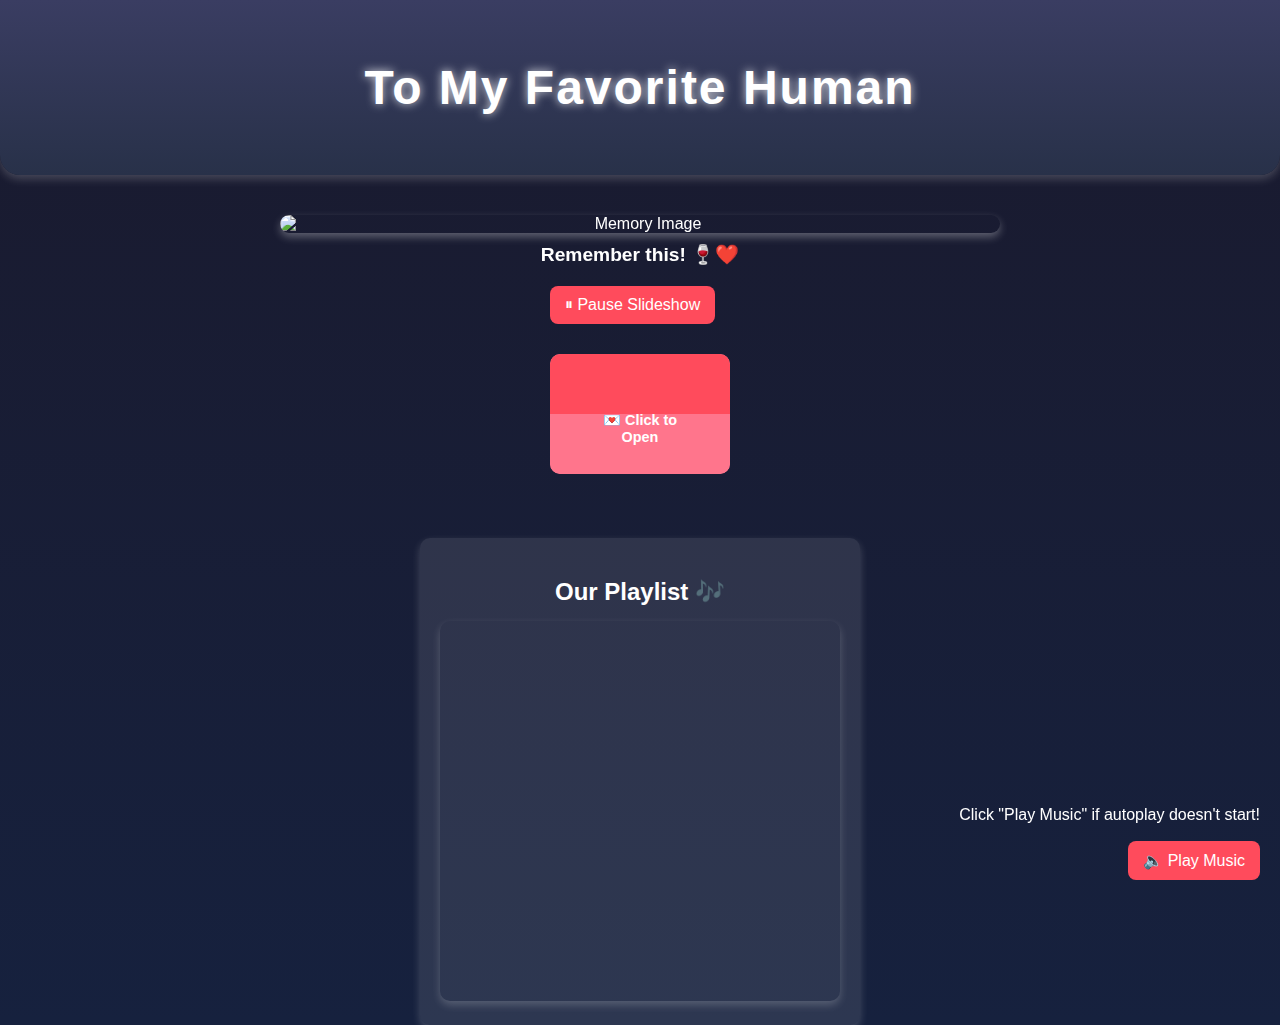
==== index.html @ 09faa34b "rename" ====
<!DOCTYPE html>
<html lang="en">
<head>
    <meta charset="UTF-8">
    <meta name="viewport" content="width=device-width, initial-scale=1.0">
    <title>Our Love Story</title>
    <link rel="stylesheet" href="style.css">
</head>
<body>

    <!-- 🎵 Background Music (Autoplay) -->
    <audio id="bg-music" loop>
        <source src="https://raw.githubusercontent.com/moksha09/Valentine/main/music/Lover.mp3" type="audio/mpeg">
    </audio>
    <button id="music-toggle">🔈 Play Music</button>
    <p id="music-message">Click "Play Music" if autoplay doesn't start!</p>    

    <!-- 💖 Page Header -->
    <div class="header">
        <div class="header-content">
            <h1 class="glowing-text">To My Favorite Human</h1>
        </div>
    </div>

    <!-- ❤️ Floating Hearts -->
    <div class="hearts-container"></div>

    <!-- 📸 Slideshow Section -->
    <div class="container">
        <div class="slideshow">
            <img id="slideshow-img" src="" alt="Memory Image">
            <div id="slideshow-caption"></div>
        </div>
        <button id="toggle-slideshow">⏸ Pause Slideshow</button>
    </div>

    <!-- 💌 Love Letter (Placed First) -->
    <div class="letter-section">
        <div class="envelope" onclick="openLetter()">
            <div class="body"></div>
            <div class="flap"></div>
            <p class="click-text">💌 Click to Open</p>
        </div>
        <div class="letter hidden" id="love-letter">
            <p>My love,</p>
            <p>I know I don’t say this enough, but I need you to know just how much you mean to me...</p>
            <p>Thank you for being patient with me. Thank you for standing by my side. Thank you for choosing me, even when things get difficult. You are my love, my home, and my happiness, and I cherish you more than I can ever express.</p>
            <p>I love you, Paras. With all my heart. Always. 💙</p>
            <p class="signature">Yours forever,<br>Moksha</p>
        </div>
    </div>

    <!-- 🎶 Spotify Playlist (Now Below the Letter) -->
    <div class="playlist-section">
        <h2>Our Playlist 🎶</h2>
        <iframe src="https://open.spotify.com/embed/playlist/1RxqerdaPoeEyxmJADeqrB?utm_source=generator&theme=0"
            width="100%" height="300" frameBorder="0" allowfullscreen="" 
            allow="autoplay; clipboard-write; encrypted-media; fullscreen; picture-in-picture" loading="lazy">
        </iframe>
    </div>

    <!-- 📜 Scripts -->
    <script src="script.js"></script>
</body>
</html>
---- style.css ----
/* General Styles */
body {
    font-family: 'Poppins', sans-serif;
    background: linear-gradient(to bottom, #1a1a2e, #16213e);
    color: white;
    margin: 0;
    padding: 0;
    overflow-x: hidden;
}

/* Header Styling */
/* ✨ Enhanced Header Styling */
.header {
    background: linear-gradient(to bottom, #3a3d62, #283149);
    padding: 60px 20px;
    text-align: center;
    color: #ffffff;
    position: relative;
    border-radius: 0 0 20px 20px;
    box-shadow: 0px 4px 10px rgba(255, 255, 255, 0.2);
    animation: fadeIn 1.5s ease-in-out;
}

/* ✨ Glowing Effect for the Heading */
.glowing-text {
    font-size: 3rem;
    font-weight: bold;
    letter-spacing: 2px;
    text-shadow: 0 0 10px rgba(255, 255, 255, 0.8);
    animation: glow 2s infinite alternate;
}

/* ✨ Subtle Glow Animation */
@keyframes glow {
    0% { text-shadow: 0 0 5px rgba(255, 255, 255, 0.6); }
    100% { text-shadow: 0 0 15px rgba(255, 255, 255, 1); }
}

/* 🌟 Smooth Fade-in Effect */
@keyframes fadeIn {
    from { opacity: 0; transform: translateY(-20px); }
    to { opacity: 1; transform: translateY(0); }
}

h1 {
    font-size: 3rem;
    font-weight: bold;
    margin: 0;
}

/* Main Container */
.container {
    max-width: 900px;
    margin: auto;
    padding: 20px;
}

/* Memory Section */
.memory {
    background: rgba(255, 255, 255, 0.1);
    backdrop-filter: blur(10px);
    padding: 20px;
    margin: 20px 0;
    border-radius: 12px;
    box-shadow: 0px 4px 8px rgba(255, 255, 255, 0.2);
    transition: transform 0.3s ease;
}

.memory:hover {
    background: #e8435f;
    box-shadow: 0px 4px 12px rgba(255, 100, 100, 0.5);
    transform: scale(1.05);
}

/* Memory Button */
.memory-btn {
    background: #ff4b5c;
    color: white;
    font-size: 1.2em;
    padding: 10px 20px;
    border: none;
    border-radius: 8px;
    cursor: pointer;
    transition: 0.3s ease;
}

.memory-btn:hover {
    background: #e8435f;
    box-shadow: 0px 4px 12px rgba(255, 100, 100, 0.5);
    transform: scale(1.05);
}

/* Image Container */
.image-container {
    display: flex;
    justify-content: center;
    gap: 10px;
}

/* Individual Images */
.small-image {
    border-radius: 8px;
    width: 45%;
    max-width: 250px;
    height: auto;
}

/* Centered Image */
.center-image {
    display: block;
    margin: auto;
    width: 60%;
    max-width: 300px;
}

/* Caption Styling */
.caption {
    font-size: 1.2em;
    font-weight: bold;
    margin-top: 10px;
}

/* Slideshow Container */
.slideshow {
    position: relative;
    max-width: 80%; /* Adjust width dynamically */
    margin: auto;
    text-align: center;
    padding: 20px;
}

/* Image Styling - Maintain Original Aspect Ratio */
.slideshow img {
    width: auto; /* Keep natural width */
    max-width: 100%; /* Prevent overflow */
    max-height: 400px; /* Prevent overly tall images */
    border-radius: 12px;
    box-shadow: 0px 4px 8px rgba(255, 255, 255, 0.3);
    transition: opacity 0.5s ease-in-out;
    display: block;
    margin: auto;
}
@media (max-width: 600px) {
    .slideshow img {
        max-height: 250px;
    }
}

/* Caption Styling */
#slideshow-caption {
    font-size: 1.2em;
    color: white;
    margin-top: 10px;
    font-weight: bold;
}

/* Slideshow Navigation Buttons */
.final-message {
    background: rgba(255, 255, 255, 0.1);
    padding: 20px;
    border-radius: 12px;
    text-align: center;
    max-width: 600px;
    margin: auto;
    color: rgb(255, 188, 188);
    font-size: 1.2em;
    font-weight: bold;
}
.final-message h2 {
    font-size: 2em;
    color: #fea449;
}
.final-message p {
    font-size: 1.1em;
    line-height: 1.5;
}

/* Background Music */ 
#music-toggle {
    position: fixed;
    bottom: 20px;
    right: 20px;
    background: #ff4b5c;
    color: white;
    border: none;
    padding: 10px 15px;
    border-radius: 8px;
    cursor: pointer;
    font-size: 1em;
    transition: 0.3s;
}
#music-toggle:hover {
    background: #e8435f;
    box-shadow: 0px 4px 12px rgba(255, 100, 100, 0.5);
    transform: scale(1.05);
}

#music-message {
    position: fixed;
    bottom: 60px;
    right: 20px;
    color: white;
    font-size: 1em;
    display: none; /* Hidden by default */
}

/*Toggle slideshow */ 
#toggle-slideshow {
    background: #ff4b5c;
    color: white;
    border: none;
    padding: 10px 15px;
    margin-bottom: 10px;
    border-radius: 8px;
    font-size: 1em;
    cursor: pointer;
    transition: 0.3s;
    margin-left: 40%;
}
#toggle-slideshow:hover {
    background: #e8435f;
    box-shadow: 0px 4px 12px rgba(255, 100, 100, 0.5);
    transform: scale(1.05);
}


/* Floating Hearts Container */
.hearts-container {
    position: fixed;
    top: 0;
    left: 0;
    width: 100%;
    height: 100%;
    pointer-events: none; /* Prevent hearts from blocking interactions */
    overflow: hidden;
}
/* Heart Styling */
.heart {
    width: 50px;
    height: 50px;
    background-image: url('https://raw.githubusercontent.com/moksha09/Valentine/main/images/heart2.png'); /* Make sure this URL works */
    background-size: cover;
    position: absolute;
    animation: float 5s linear infinite;
    opacity: 0.8;
}
/* Floating Animation */
@keyframes float {
    0% { transform: translateY(100vh) translateX(-10vw) scale(0.5); opacity: 1; }
    100% { transform: translateY(-10vh) translateX(10vw) scale(1.2); opacity: 0; }
}

/* 💌 Letter & 🎶 Playlist Layout */
.letter-playlist-container {
    display: flex;
    justify-content: center;
    align-items: flex-start;
    gap: 40px;
    margin: 60px auto;
    max-width: 1000px;
}

/* 💌 Love Letter Section */
.letter-section {
    flex: 1;
    text-align: center;
}

/* 🎵 Playlist Section */
.playlist-section {
    flex: 1;
    text-align: center;
    background: rgba(255, 255, 255, 0.1);
    padding: 20px;
    border-radius: 10px;
    margin: auto;
    margin-top: 5%;
    box-shadow: 0px 4px 8px rgba(255, 255, 255, 0.2);
    max-width: 400px;
}

/* 💌 Love Letter Styling */
.letter {
    max-width: 400px;
    background: rgb(245, 212, 175);
    padding: 20px;
    border-radius: 10px;
    text-align: left;
    box-shadow: 0px 4px 8px rgba(0, 0, 0, 0.2);
    transform: translateY(20px) rotate(-2deg);
    opacity: 1;
    transition: opacity 0.6s ease-in-out, transform 0.6s ease-in-out;
}

/* 💌 Envelope Styling */
.envelope {
    width: 200px;
    height: 140px;
    background: #ff758c;
    position: relative;
    margin: auto;
    border-radius: 10px;
    cursor: pointer;
    transition: transform 0.5s;
    overflow: hidden;
}

.envelope .flap {
    width: 100%;
    height: 50%;
    background: #ff4b5c;
    position: absolute;
    top: 0;
    left: 0;
    border-radius: 10px 10px 0 0;
    transform-origin: top;
    transition: transform 0.5s ease-in-out;
}
.envelope .body {
    width: 100%;
    height: 50%;
    background: #ff4b5c;
    position: absolute;
    bottom: 0;
    left: 0;
    border-radius: 0 0 10px 10px;
}
.click-text {
    font-size: 1.2em;
    position: absolute;
    top: 20%;
    left: 50%;
    transform: translate(-50%, -50%);
    color: white;
    font-weight: bold;
    opacity: 1;
    transition: opacity 0.5s ease-in-out;
}

/* 💌 Love Letter Text */
.letter p {
    font-size: 1.1em;
    color: #6b0e0e;
}
.letter .signature {
    text-align: right;
    font-weight: bold;
    font-family: 'Dancing Script', cursive;
    font-size: 1.4em;
    color: #a52a2a;
}
.hidden {
    display: none;
}

/* 🎵 Playlist Section */
.playlist-section h2 {
    color: white;
    font-size: 1.5em;
    margin-bottom: 15px;
}

.playlist-section iframe {
    border-radius: 10px;
    box-shadow: 0px 4px 8px rgba(255, 255, 255, 0.2);
    height: 380px;
}

/* Responsive Design */
@media (max-width: 768px) {
    .letter-playlist-container {
        flex-direction: column;
        align-items: center;
        text-align: center;
    }
}
.letter-container {
    text-align: center;
    margin-top: 30px;
    position: relative;
}

.envelope {
    width: 180px;
    height: 120px;
    background: #ff758c;
    position: relative;
    margin: auto;
    border-radius: 10px;
    cursor: pointer;
    transition: transform 0.5s;
    overflow: hidden; /* Ensures flap stays inside */
}

.envelope .flap {
    width: 100%;
    height: 50%;
    background: #ff4b5c;
    position: absolute;
    top: 0;
    left: 0;
    border-radius: 10px 10px 0 0;
    transform-origin: top;
    transition: transform 0.5s ease-in-out;
}

.envelope .body {
    width: 100%;
    height: 50%;
    background: #ff758c;
    position: absolute;
    bottom: 0;
    left: 0;
    border-radius: 0 0 10px 10px;
}

.click-text {
    font-size: 0.9em;
    position: absolute;
    top: 50%;
    left: 50%;
    transform: translate(-50%, -50%);
    color: white;
    font-weight: bold;
    opacity: 1;
    transition: opacity 0.5s ease-in-out;
}

/* Love letter styling */
.letter {
    max-width: 350px;
    background: white;
    padding: 20px;
    border-radius: 10px;
    margin: auto;
    text-align: left;
    box-shadow: 0px 4px 8px rgba(0, 0, 0, 0.2);
    transform: translateY(20px) rotate(-2deg);
    opacity: 0;
    transition: opacity 0.6s ease-in-out, transform 0.6s ease-in-out;
}

.letter p {
    font-size: 1.1em;
    color: #6b0e0e;
}

.letter .signature {
    text-align: right;
    font-weight: bold;
}

.hidden {
    display: none;
}
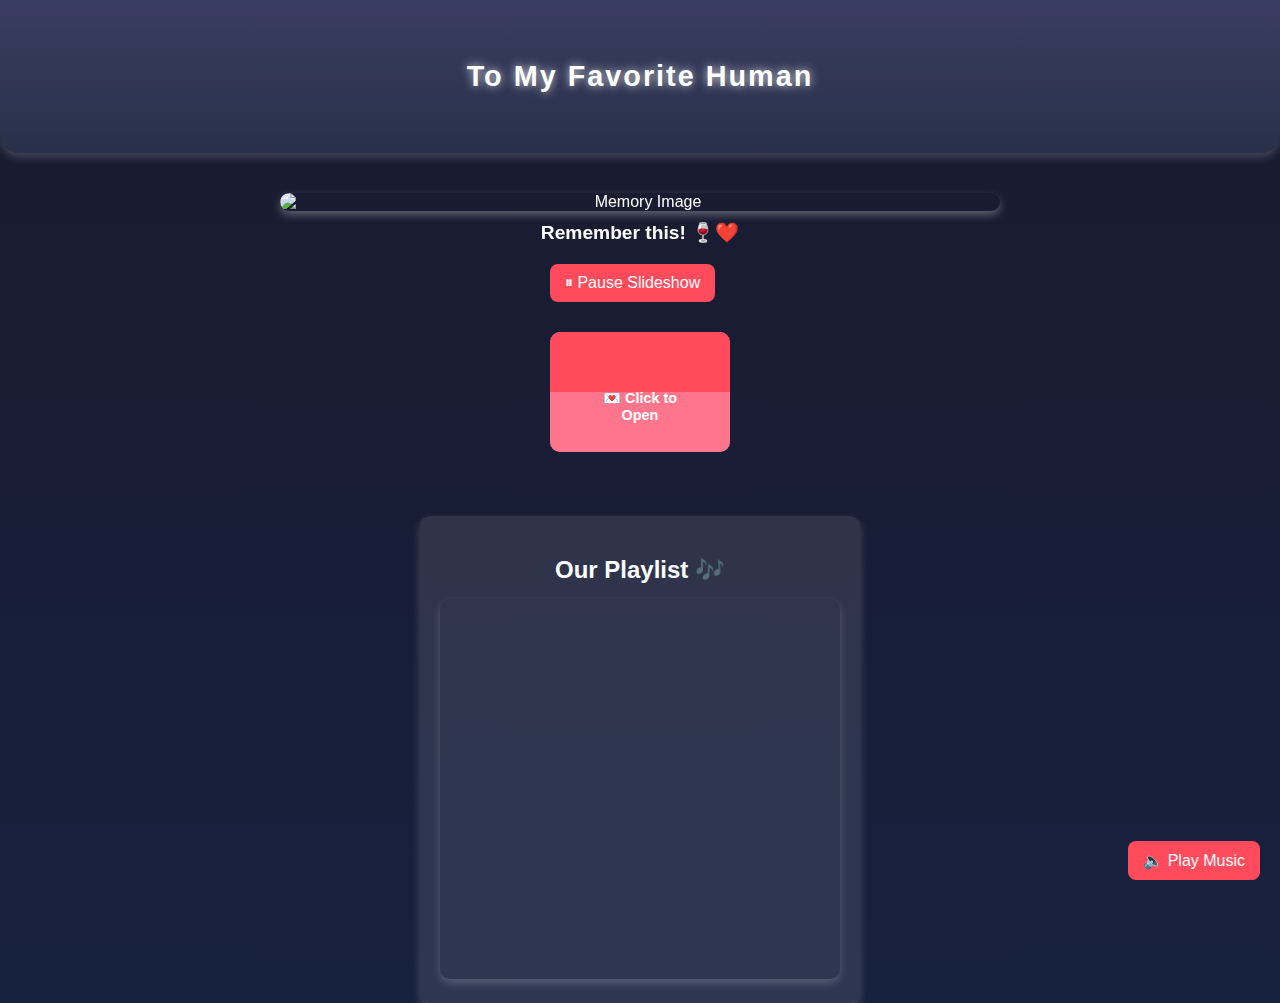
==== commit 7ccf9d8b: "REMOVE MUSIC MESSAGE" ====
--- a/index.html
+++ b/index.html
@@ -13,7 +13,6 @@
         <source src="https://raw.githubusercontent.com/moksha09/Valentine/main/music/Lover.mp3" type="audio/mpeg">
     </audio>
     <button id="music-toggle">🔈 Play Music</button>
-    <p id="music-message">Click "Play Music" if autoplay doesn't start!</p>    
 
     <!-- 💖 Page Header -->
     <div class="header">
--- a/style.css
+++ b/style.css
@@ -23,7 +23,7 @@
 
 /* ✨ Glowing Effect for the Heading */
 .glowing-text {
-    font-size: 3rem;
+    font-size: 1.8rem;
     font-weight: bold;
     letter-spacing: 2px;
     text-shadow: 0 0 10px rgba(255, 255, 255, 0.8);
@@ -43,7 +43,7 @@
 }
 
 h1 {
-    font-size: 3rem;
+    font-size: 1.8rem;
     font-weight: bold;
     margin: 0;
 }
@@ -163,11 +163,11 @@
     max-width: 600px;
     margin: auto;
     color: rgb(255, 188, 188);
-    font-size: 1.2em;
+    font-size: 1.0em;
     font-weight: bold;
 }
 .final-message h2 {
-    font-size: 2em;
+    font-size: 1.4em;
     color: #fea449;
 }
 .final-message p {
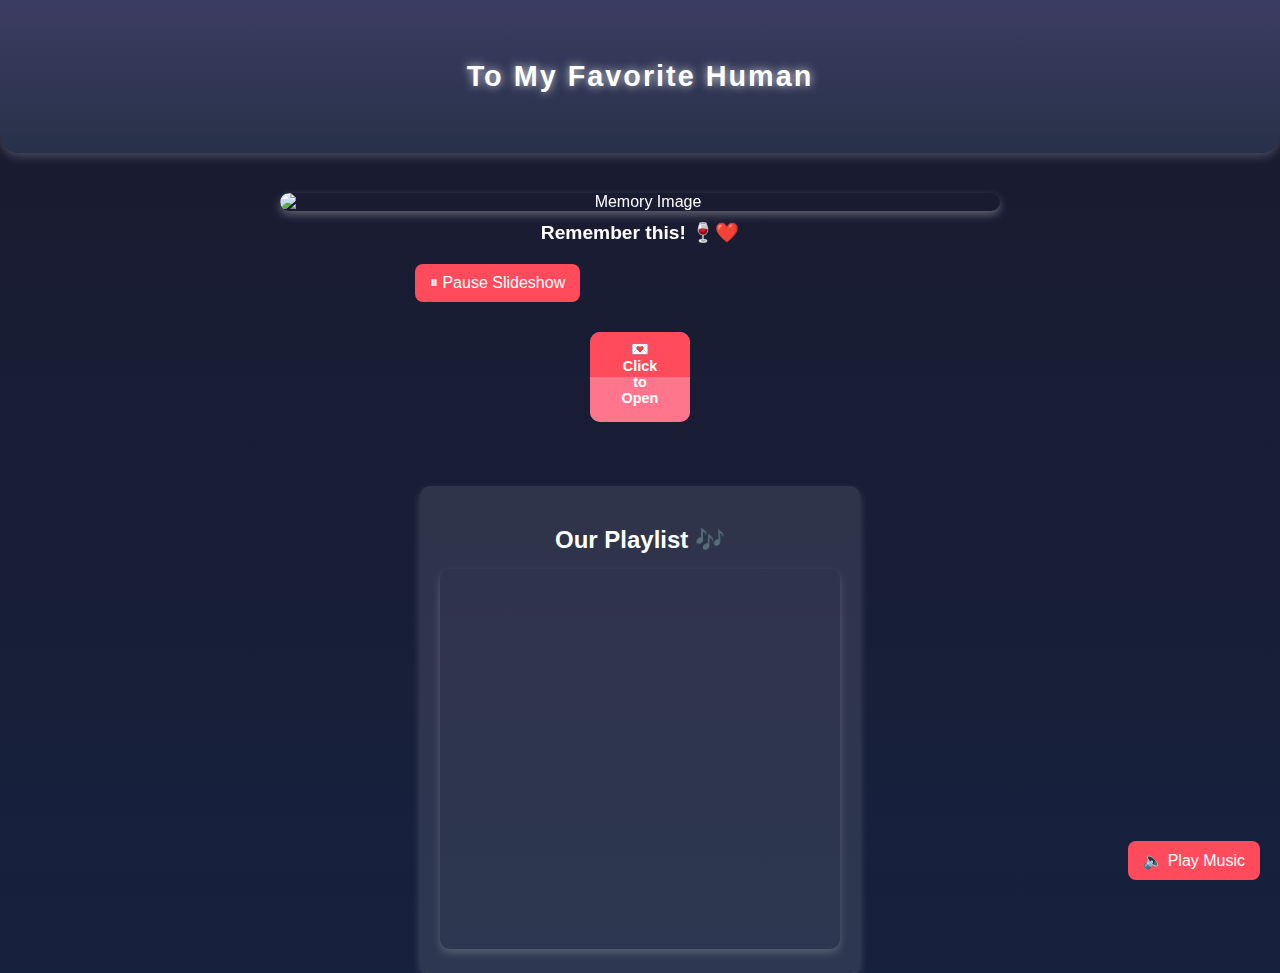
==== commit 2bc77adb: "restructure" ====
--- a/index.html
+++ b/index.html
@@ -42,8 +42,9 @@
         </div>
         <div class="letter hidden" id="love-letter">
             <p>My love,</p>
-            <p>I know I don’t say this enough, but I need you to know just how much you mean to me...</p>
-            <p>Thank you for being patient with me. Thank you for standing by my side. Thank you for choosing me, even when things get difficult. You are my love, my home, and my happiness, and I cherish you more than I can ever express.</p>
+            <p>I know don’t say this enough, but I need you to know just how much you mean to me. You are my safe space, my constant, and the person who makes even the hardest days feel lighter. Being with you has taught me what love truly is—not just in words, but in the little things, the patience, the warmth, and the unwavering support you give me every day.</p>
+            <p>I know I overthink, I worry, and sometimes, I let my doubts get the best of me. But through it all, you have been my rock. Your kindness, your understanding, and the way you make me feel loved, even when I struggle to love myself, mean more to me than I can ever put into words.</p>
+            <p>Thank you for being patient with me. Thank you for standing by my side. Thank you for choosing me, even when things get difficult. I am so lucky to have you, and I want you to know that no matter what comes our way, I will always fight for us. You are my love, my home, and my happiness, and I cherish you more than I can ever express.</p>
             <p>I love you, Paras. With all my heart. Always. 💙</p>
             <p class="signature">Yours forever,<br>Moksha</p>
         </div>
--- a/style.css
+++ b/style.css
@@ -215,7 +215,7 @@
     font-size: 1em;
     cursor: pointer;
     transition: 0.3s;
-    margin-left: 40%;
+    margin-left: 25%;
 }
 #toggle-slideshow:hover {
     background: #e8435f;
@@ -294,8 +294,8 @@
 
 /* 💌 Envelope Styling */
 .envelope {
-    width: 200px;
-    height: 140px;
+    width: 100px;
+    height: 90px;
     background: #ff758c;
     position: relative;
     margin: auto;
@@ -324,17 +324,6 @@
     bottom: 0;
     left: 0;
     border-radius: 0 0 10px 10px;
-}
-.click-text {
-    font-size: 1.2em;
-    position: absolute;
-    top: 20%;
-    left: 50%;
-    transform: translate(-50%, -50%);
-    color: white;
-    font-weight: bold;
-    opacity: 1;
-    transition: opacity 0.5s ease-in-out;
 }
 
 /* 💌 Love Letter Text */
@@ -380,18 +369,6 @@
     position: relative;
 }
 
-.envelope {
-    width: 180px;
-    height: 120px;
-    background: #ff758c;
-    position: relative;
-    margin: auto;
-    border-radius: 10px;
-    cursor: pointer;
-    transition: transform 0.5s;
-    overflow: hidden; /* Ensures flap stays inside */
-}
-
 .envelope .flap {
     width: 100%;
     height: 50%;
@@ -417,7 +394,7 @@
 .click-text {
     font-size: 0.9em;
     position: absolute;
-    top: 50%;
+    top: 30%;
     left: 50%;
     transform: translate(-50%, -50%);
     color: white;
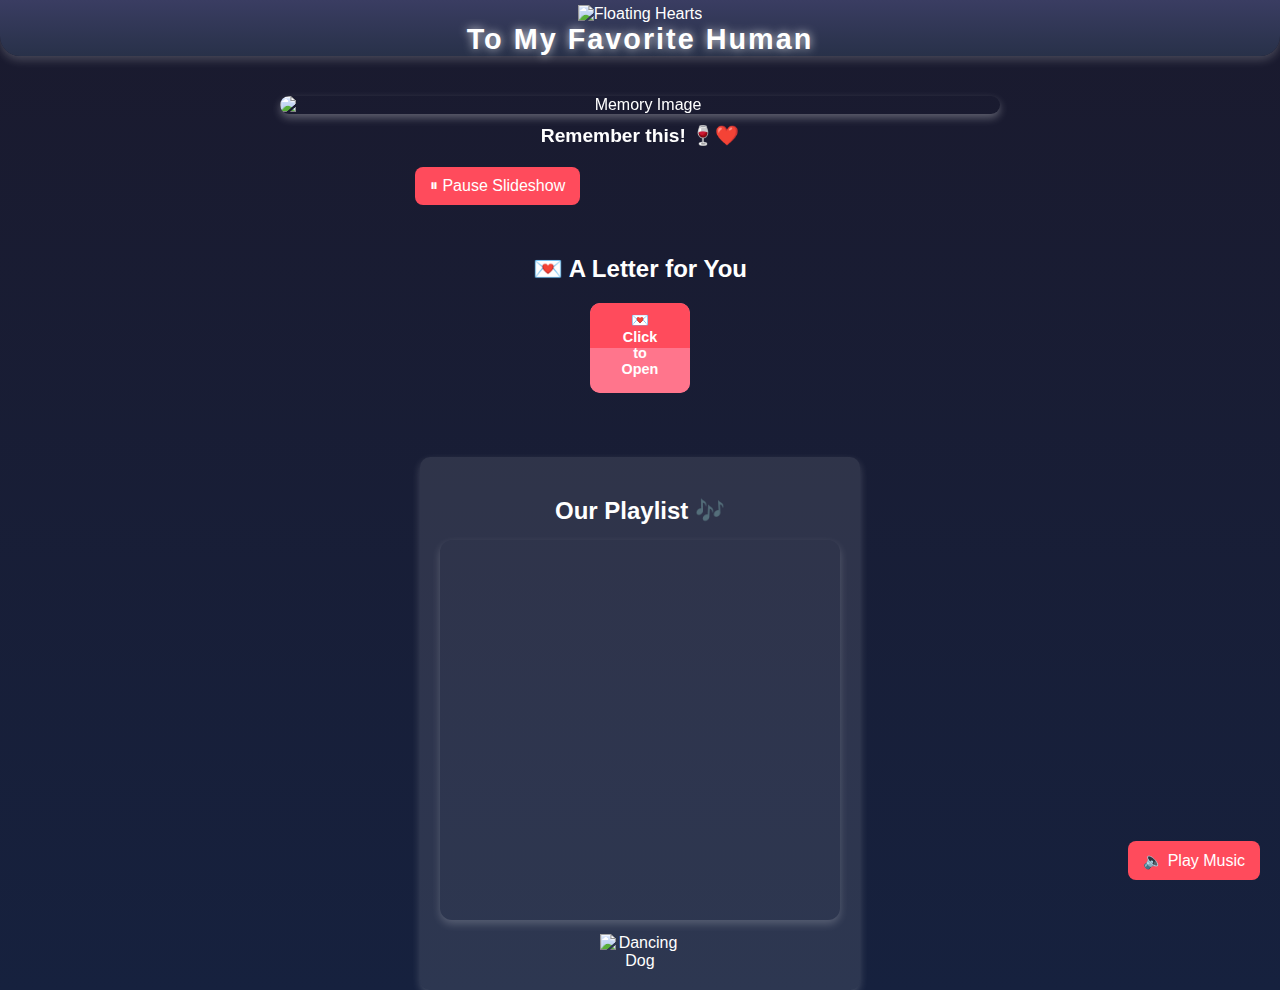
==== commit 6e9e3016: "addedsongs" ====
--- a/index.html
+++ b/index.html
@@ -17,7 +17,9 @@
     <!-- 💖 Page Header -->
     <div class="header">
         <div class="header-content">
+            <img class="header-heart-gif" src="https://i.gifer.com/67Pg.gif" alt="Floating Hearts">
             <h1 class="glowing-text">To My Favorite Human</h1>
+            
         </div>
     </div>
 
@@ -35,6 +37,7 @@
 
     <!-- 💌 Love Letter (Placed First) -->
     <div class="letter-section">
+        <h2>💌 A Letter for You</h2>
         <div class="envelope" onclick="openLetter()">
             <div class="body"></div>
             <div class="flap"></div>
@@ -47,16 +50,15 @@
             <p>Thank you for being patient with me. Thank you for standing by my side. Thank you for choosing me, even when things get difficult. I am so lucky to have you, and I want you to know that no matter what comes our way, I will always fight for us. You are my love, my home, and my happiness, and I cherish you more than I can ever express.</p>
             <p>I love you, Paras. With all my heart. Always. 💙</p>
             <p class="signature">Yours forever,<br>Moksha</p>
+            <img class="letter-cat-gif" src="https://i.gifer.com/Zkig.gif" alt="Cat with Heart">
         </div>
     </div>
 
     <!-- 🎶 Spotify Playlist (Now Below the Letter) -->
     <div class="playlist-section">
         <h2>Our Playlist 🎶</h2>
-        <iframe src="https://open.spotify.com/embed/playlist/1RxqerdaPoeEyxmJADeqrB?utm_source=generator&theme=0"
-            width="100%" height="300" frameBorder="0" allowfullscreen="" 
-            allow="autoplay; clipboard-write; encrypted-media; fullscreen; picture-in-picture" loading="lazy">
-        </iframe>
+        <iframe style="border-radius:12px" src="https://open.spotify.com/embed/playlist/1RxqerdaPoeEyxmJADeqrB?utm_source=generator&theme=0" width="100%" height="352" frameBorder="0" allowfullscreen="" allow="autoplay; clipboard-write; encrypted-media; fullscreen; picture-in-picture" loading="lazy"></iframe>
+        <img class="playlist-dog-gif" src="https://i.gifer.com/4GZ9.gif" alt="Dancing Dog">
     </div>
 
     <!-- 📜 Scripts -->
--- a/style.css
+++ b/style.css
@@ -12,7 +12,6 @@
 /* ✨ Enhanced Header Styling */
 .header {
     background: linear-gradient(to bottom, #3a3d62, #283149);
-    padding: 60px 20px;
     text-align: center;
     color: #ffffff;
     position: relative;
@@ -20,7 +19,10 @@
     box-shadow: 0px 4px 10px rgba(255, 255, 255, 0.2);
     animation: fadeIn 1.5s ease-in-out;
 }
-
+.header-heart-gif {
+    width: 100px;
+    margin-top: 5px;
+}
 /* ✨ Glowing Effect for the Heading */
 .glowing-text {
     font-size: 1.8rem;
@@ -140,9 +142,25 @@
     display: block;
     margin: auto;
 }
-@media (max-width: 600px) {
+@media (max-width: 480px) {
     .slideshow img {
         max-height: 250px;
+    }
+    .header-heart-gif {
+        width: 80px;
+    }
+    .time-heart-gif,
+    .playlist-dog-gif {
+        width: 60px;
+    }
+    .playlist-title {
+        font-size: 1.5rem;
+        flex-direction: column; /* Stack on small screens */
+    }
+
+    .playlist-gif {
+        width: 30px;
+        margin-top: 5px;
     }
 }
 
@@ -154,26 +172,30 @@
     font-weight: bold;
 }
 
-/* Slideshow Navigation Buttons */
-.final-message {
+/* 💖 Time Together Section */
+.time-together {
+    text-align: center;
     background: rgba(255, 255, 255, 0.1);
     padding: 20px;
     border-radius: 12px;
-    text-align: center;
-    max-width: 600px;
-    margin: auto;
-    color: rgb(255, 188, 188);
+    max-width: 500px;
+    margin: auto;
+    color: white;
+    font-size: 1.5em;
+    font-weight: bold;
+    box-shadow: 0px 4px 10px rgba(255, 255, 255, 0.2);
+}
+
+.time-together h2 {
+    font-size: 1.2em;
+    color: #ffd700;
+}
+
+.time-together p {
     font-size: 1.0em;
-    font-weight: bold;
-}
-.final-message h2 {
-    font-size: 1.4em;
-    color: #fea449;
-}
-.final-message p {
-    font-size: 1.1em;
-    line-height: 1.5;
-}
+    color: #ffcccb;
+}
+
 
 /* Background Music */ 
 #music-toggle {
@@ -265,6 +287,12 @@
     flex: 1;
     text-align: center;
 }
+.letter-cat-gif {
+    width: 80px;
+    display: block;
+    margin: auto;
+    margin-top: 15px;
+}
 
 /* 🎵 Playlist Section */
 .playlist-section {
@@ -278,10 +306,16 @@
     box-shadow: 0px 4px 8px rgba(255, 255, 255, 0.2);
     max-width: 400px;
 }
+.playlist-dog-gif {
+    width: 80px;
+    display: block;
+    margin: auto;
+    margin-top: 10px;
+}
 
 /* 💌 Love Letter Styling */
 .letter {
-    max-width: 400px;
+    max-width: 300px;
     background: rgb(245, 212, 175);
     padding: 20px;
     border-radius: 10px;
@@ -354,6 +388,20 @@
     box-shadow: 0px 4px 8px rgba(255, 255, 255, 0.2);
     height: 380px;
 }
+.playlist-title {
+    display: flex;
+    align-items: center;
+    justify-content: center;
+    font-size: 2rem;
+    color: #ffd700;
+    gap: 10px;
+}
+
+/* 🎧 Animated GIF */
+.playlist-gif {
+    width: 50px; /* Default size for desktop */
+    height: auto;
+}
 
 /* Responsive Design */
 @media (max-width: 768px) {
@@ -362,6 +410,13 @@
         align-items: center;
         text-align: center;
     }
+    .playlist-title {
+        font-size: 1.8rem;
+    }
+    
+    .playlist-gif {
+        width: 40px; /* Smaller size for mobile */
+    }
 }
 .letter-container {
     text-align: center;
@@ -405,7 +460,7 @@
 
 /* Love letter styling */
 .letter {
-    max-width: 350px;
+    max-width: 300px;
     background: white;
     padding: 20px;
     border-radius: 10px;
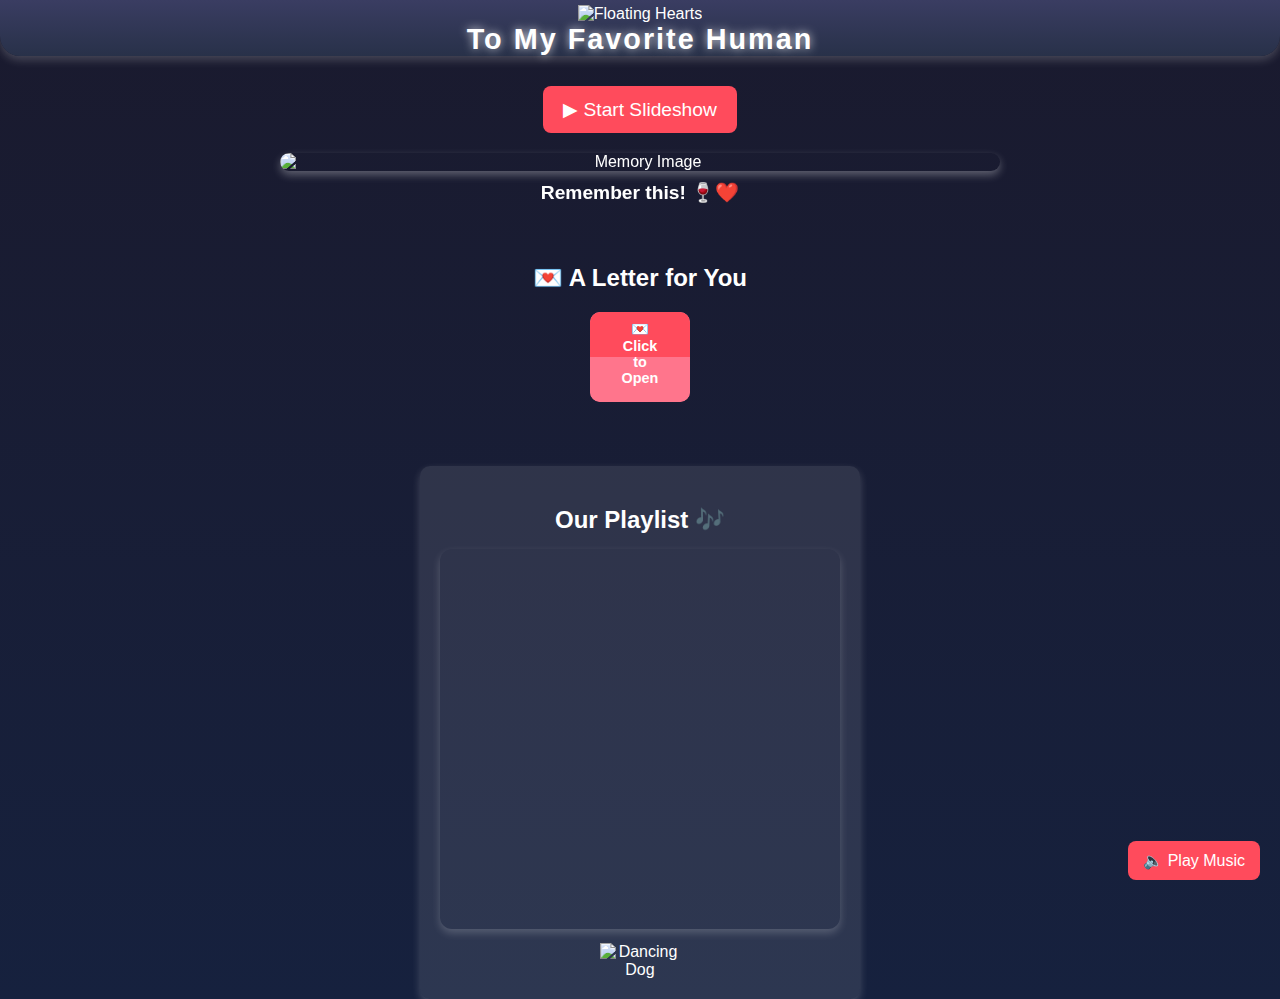
==== commit 9fa49813: "startbutton" ====
--- a/index.html
+++ b/index.html
@@ -28,11 +28,12 @@
 
     <!-- 📸 Slideshow Section -->
     <div class="container">
+        <button id="start-slideshow">▶ Start Slideshow</button>
         <div class="slideshow">
             <img id="slideshow-img" src="" alt="Memory Image">
             <div id="slideshow-caption"></div>
         </div>
-        <button id="toggle-slideshow">⏸ Pause Slideshow</button>
+        <button id="toggle-slideshow" class="hidden">⏸ Pause Slideshow</button>
     </div>
 
     <!-- 💌 Love Letter (Placed First) -->
--- a/style.css
+++ b/style.css
@@ -130,6 +130,31 @@
     text-align: center;
     padding: 20px;
 }
+/* 🎬 Start Slideshow Button */
+#start-slideshow {
+    background: #ff4b5c;
+    color: white;
+    border: none;
+    padding: 12px 20px;
+    border-radius: 8px;
+    font-size: 1.2em;
+    cursor: pointer;
+    transition: 0.3s;
+    margin-top: 10px;
+    display: block;
+    margin-left: auto;
+    margin-right: auto;
+}
+
+#start-slideshow:hover {
+    background: #e8435f;
+}
+
+/* 🎥 Hide elements before slideshow starts */
+.hidden {
+    display: none;
+}
+
 
 /* Image Styling - Maintain Original Aspect Ratio */
 .slideshow img {
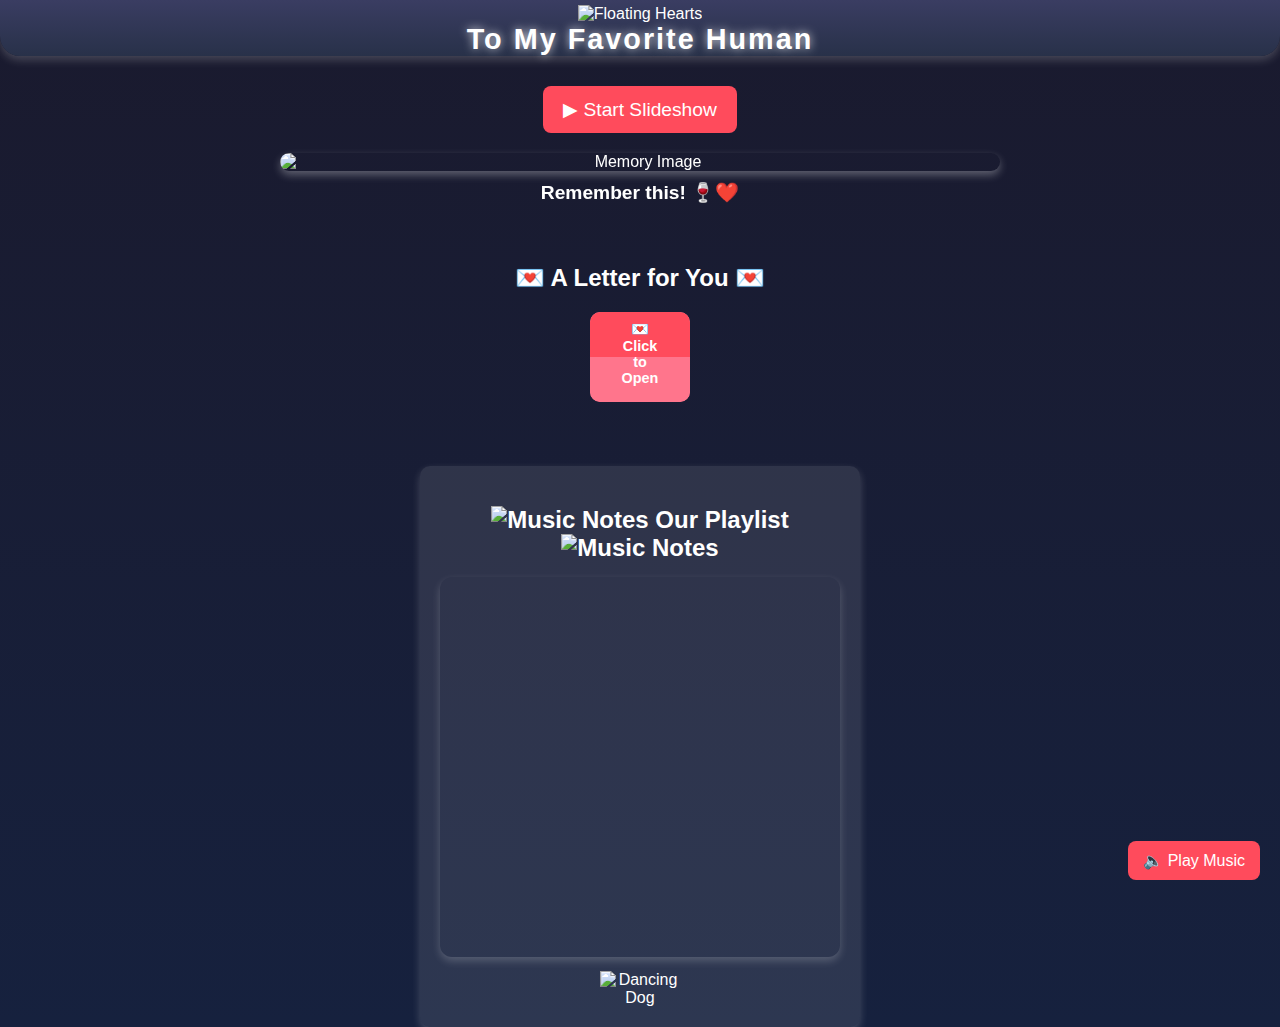
==== commit 6e6c68d3: "done" ====
--- a/index.html
+++ b/index.html
@@ -38,15 +38,18 @@
 
     <!-- 💌 Love Letter (Placed First) -->
     <div class="letter-section">
-        <h2>💌 A Letter for You</h2>
+        <h2>💌 A Letter for You 💌</h2>
         <div class="envelope" onclick="openLetter()">
             <div class="body"></div>
             <div class="flap"></div>
             <p class="click-text">💌 Click to Open</p>
         </div>
         <div class="letter hidden" id="love-letter">
+            <div class="candle-container">
+                <img src="https://i.gifer.com/bg9.gif" alt="Yellow Heart" class="candle hidden">
+            </div>
             <p>My love,</p>
-            <p>I know don’t say this enough, but I need you to know just how much you mean to me. You are my safe space, my constant, and the person who makes even the hardest days feel lighter. Being with you has taught me what love truly is—not just in words, but in the little things, the patience, the warmth, and the unwavering support you give me every day.</p>
+            <p>I know I don’t say this enough, but I need you to know just how much you mean to me. You are my safe space, my constant, and the person who makes even the hardest days feel lighter. Being with you has taught me what love truly is—not just in words, but in the little things, the patience, the warmth, and the unwavering support you give me every day.</p>
             <p>I know I overthink, I worry, and sometimes, I let my doubts get the best of me. But through it all, you have been my rock. Your kindness, your understanding, and the way you make me feel loved, even when I struggle to love myself, mean more to me than I can ever put into words.</p>
             <p>Thank you for being patient with me. Thank you for standing by my side. Thank you for choosing me, even when things get difficult. I am so lucky to have you, and I want you to know that no matter what comes our way, I will always fight for us. You are my love, my home, and my happiness, and I cherish you more than I can ever express.</p>
             <p>I love you, Paras. With all my heart. Always. 💙</p>
@@ -57,7 +60,7 @@
 
     <!-- 🎶 Spotify Playlist (Now Below the Letter) -->
     <div class="playlist-section">
-        <h2>Our Playlist 🎶</h2>
+        <h2><img class="playlist-gif" src="https://i.gifer.com/ZTOH.gif" alt="Music Notes"> Our Playlist <img class="playlist-gif" src="https://i.gifer.com/ZTOH.gif" alt="Music Notes"></h2>
         <iframe style="border-radius:12px" src="https://open.spotify.com/embed/playlist/1RxqerdaPoeEyxmJADeqrB?utm_source=generator&theme=0" width="100%" height="352" frameBorder="0" allowfullscreen="" allow="autoplay; clipboard-write; encrypted-media; fullscreen; picture-in-picture" loading="lazy"></iframe>
         <img class="playlist-dog-gif" src="https://i.gifer.com/4GZ9.gif" alt="Dancing Dog">
     </div>
--- a/style.css
+++ b/style.css
@@ -242,15 +242,6 @@
     transform: scale(1.05);
 }
 
-#music-message {
-    position: fixed;
-    bottom: 60px;
-    right: 20px;
-    color: white;
-    font-size: 1em;
-    display: none; /* Hidden by default */
-}
-
 /*Toggle slideshow */ 
 #toggle-slideshow {
     background: #ff4b5c;
@@ -424,8 +415,8 @@
 
 /* 🎧 Animated GIF */
 .playlist-gif {
-    width: 50px; /* Default size for desktop */
-    height: auto;
+    width: 25px; /* Default size for desktop */
+    height: 25px;
 }
 
 /* Responsive Design */
@@ -511,4 +502,18 @@
     display: none;
 }
 
-
+/* 🕯️ Candlelight Mode */
+.candle-container {
+    text-align: center;
+    margin-top: 10px;
+}
+
+.candle {
+    width: 50px;
+    height: auto;
+    display: block;
+    margin: auto;
+}
+
+
+
